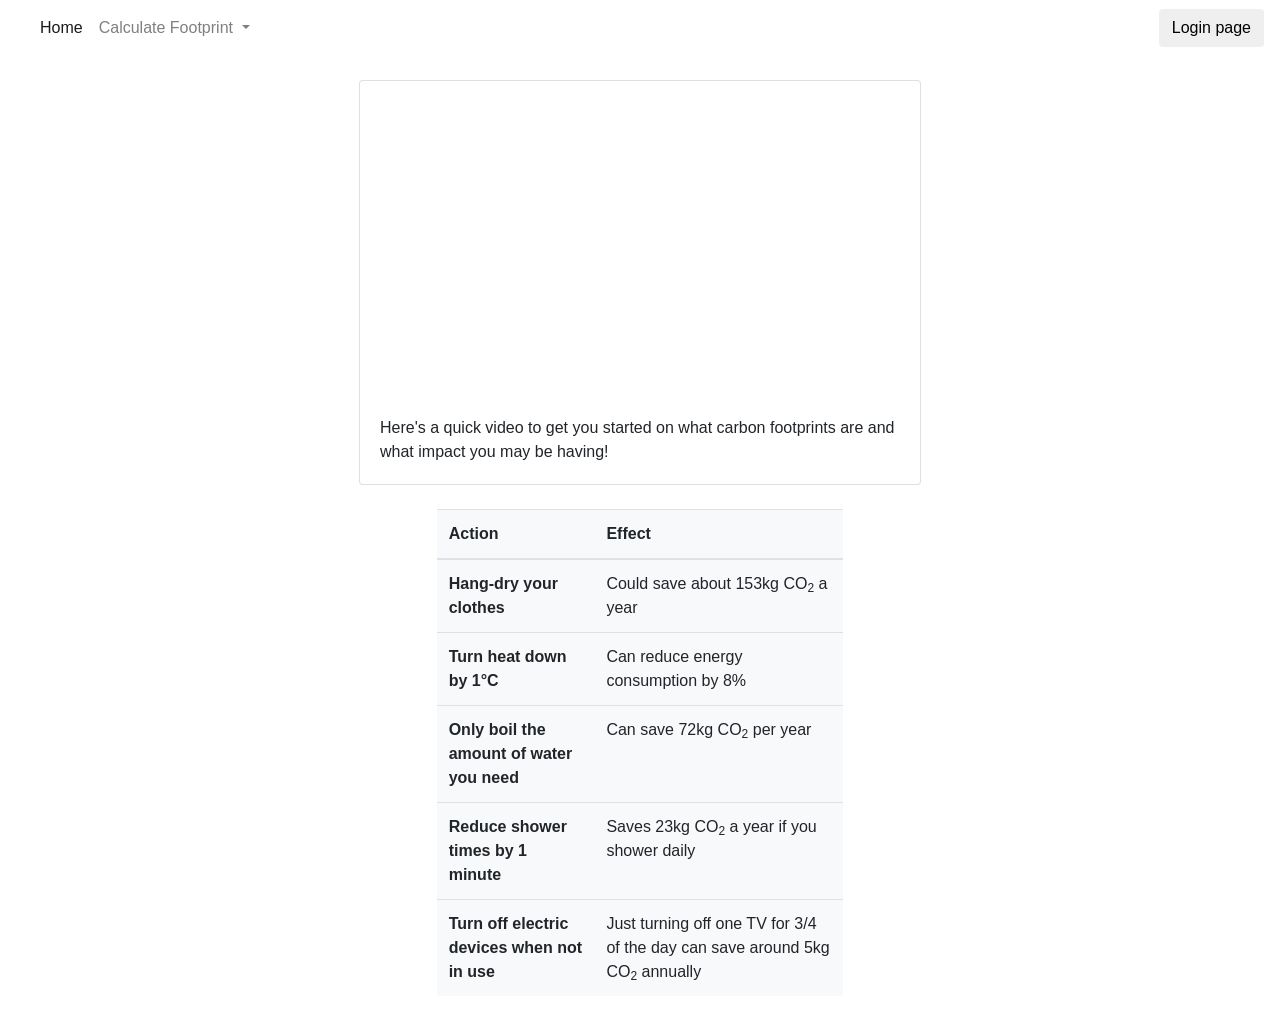
==== src/main/resources/templates/index.html @ 56134a11 "CRUD for Footprint and directory structure" ====
<!DOCTYPE html>
<html lang="en" xmlns:th="https://www.thymeleaf.org">
  <head>
    <meta charset="UTF-8" />
    <meta http-equiv="X-UA-Compatible" content="IE=edge" />
    <meta name="viewport" content="width=device-width, initial-scale=1.0" />
    <title>calculator</title>
    <link
      rel="stylesheet"
      href="https://stackpath.bootstrapcdn.com/bootstrap/4.1.3/css/bootstrap.min.css"
      integrity="sha384-MCw98/SFnGE8fJT3GXwEOngsV7Zt27NXFoaoApmYm81iuXoPkFOJwJ8ERdknLPMO"
      crossorigin="anonymous"
    />
    <link rel="stylesheet" th:href="@{/styles/index.css}" />
    <script
      src="https://code.jquery.com/jquery-3.3.1.slim.min.js"
      integrity="sha384-q8i/X+965DzO0rT7abK41JStQIAqVgRVzpbzo5smXKp4YfRvH+8abtTE1Pi6jizo"
      crossorigin="anonymous"
    ></script>
    <script
      src="https://cdn.jsdelivr.net/npm/popper.js@1.14.7/dist/umd/popper.min.js"
      integrity="sha384-UO2eT0CpHqdSJQ6hJty5KVphtPhzWj9WO1clHTMGa3JDZwrnQq4sF86dIHNDz0W1"
      crossorigin="anonymous"
    ></script>
    <script
      src="https://cdn.jsdelivr.net/npm/bootstrap@4.3.1/dist/js/bootstrap.min.js"
      integrity="sha384-JjSmVgyd0p3pXB1rRibZUAYoIIy6OrQ6VrjIEaFf/nJGzIxFDsf4x0xIM+B07jRM"
      crossorigin="anonymous"
    ></script>
  </head>
  <body>
    <nav class="navbar navbar-expand-lg navbar-light" id="my-navbar">
      <a class="navbar-brand" href="../home_page/index.html"
        ><img
          th:src="@{/GreenStep-logos/GreenStep-logos_black.png}"
          alt=""
          srcset=""
          width="50 px"
      /></a>
      <button
        class="navbar-toggler"
        type="button"
        data-toggle="collapse"
        data-target="#navbarSupportedContent"
        aria-controls="navbarSupportedContent"
        aria-expanded="false"
        aria-label="Toggle navigation"
      >
        <span class="navbar-toggler-icon"></span>
      </button>

      <div class="collapse navbar-collapse" id="navbarSupportedContent">
        <ul class="navbar-nav mr-auto">
          <li class="nav-item active">
            <a class="nav-link" href="../home_page/index.html">Home</a>
          </li>
          <li class="nav-item dropdown">
            <a
              class="nav-link dropdown-toggle"
              href="#"
              id="navbarDropdown"
              role="button"
              data-toggle="dropdown"
              aria-haspopup="true"
              aria-expanded="false"
            >
              Calculate Footprint
            </a>
            <div class="dropdown-menu" aria-labelledby="navbarDropdown">
              <a class="dropdown-item" th:href="@{/footprint}" >House</a>
              <a class="dropdown-item" href="#">Car</a>
              <a class="dropdown-item" href="#">Flights</a>
              <div class="dropdown-divider"></div>
              <a class="dropdown-item" href="#">Totals</a>
            </div>
          </li>
        </ul>
        <div class="form-inline my-2 my-lg-0">
            <button class="btn my-2 my-sm-0" id="login-page-button">Login page</button>
        </div>
      </div>
    </nav>
    <br />
    <div class="row">
      <div class="col"></div>
      <div class="col">
        <div class="card">
          <iframe
            width="560"
            height="315"
            src="https://www.youtube.com/embed/Dwkh46MZuIc"
            title="YouTube video player"
            frameborder="0"
            allow="accelerometer; autoplay; clipboard-write; encrypted-media; gyroscope; picture-in-picture"
            allowfullscreen
          ></iframe>
          <div class="card-body">
            <p class="card-text">
              Here's a quick video to get you started on what carbon footprints are and what impact you may be having!
            </p>
          </div>
        </div>
      </div>
      <div class="col"></div>
    </div>
    <br>
      <div class="row">
        <div class="col">
          
        </div>
        <div class="col">
            <table class="table bg-light">
                <thead>
                  <tr>
                    <th scope="col">Action</th>
                    <th scope="col">Effect</th>
                  </tr>
                </thead>
                <tbody>
                  <tr>
                    <th scope="row">Hang-dry your clothes</th>
                    <td>Could save about 153kg CO<sub>2</sub> a year</td>
                  </tr>
                  <tr>
                    <th scope="row">Turn heat down by 1&deg;C</th>
                    <td>Can reduce energy consumption by 8%</td>
                  </tr>
                  <tr>
                    <th scope="row">Only boil the amount of water you need</th>
                    <td>Can save 72kg CO<sub>2</sub> per year</td>
                  </tr>
                  <tr>
                    <th scope="row">Reduce shower times by 1 minute</th>
                    <td>Saves 23kg CO<sub>2</sub> a year if you shower daily</td>
                  </tr>
                  <tr>
                    <th scope="row">Turn off electric devices when not in use</th>
                    <td>Just turning off one TV for 3/4 of the day can save around 5kg CO<sub>2</sub> annually</td>
                  </tr>
                </tbody>
              </table>
        </div>
        <div class="col">
            
          </div>
        <script src="script.js"></script>

  </body>
</html>
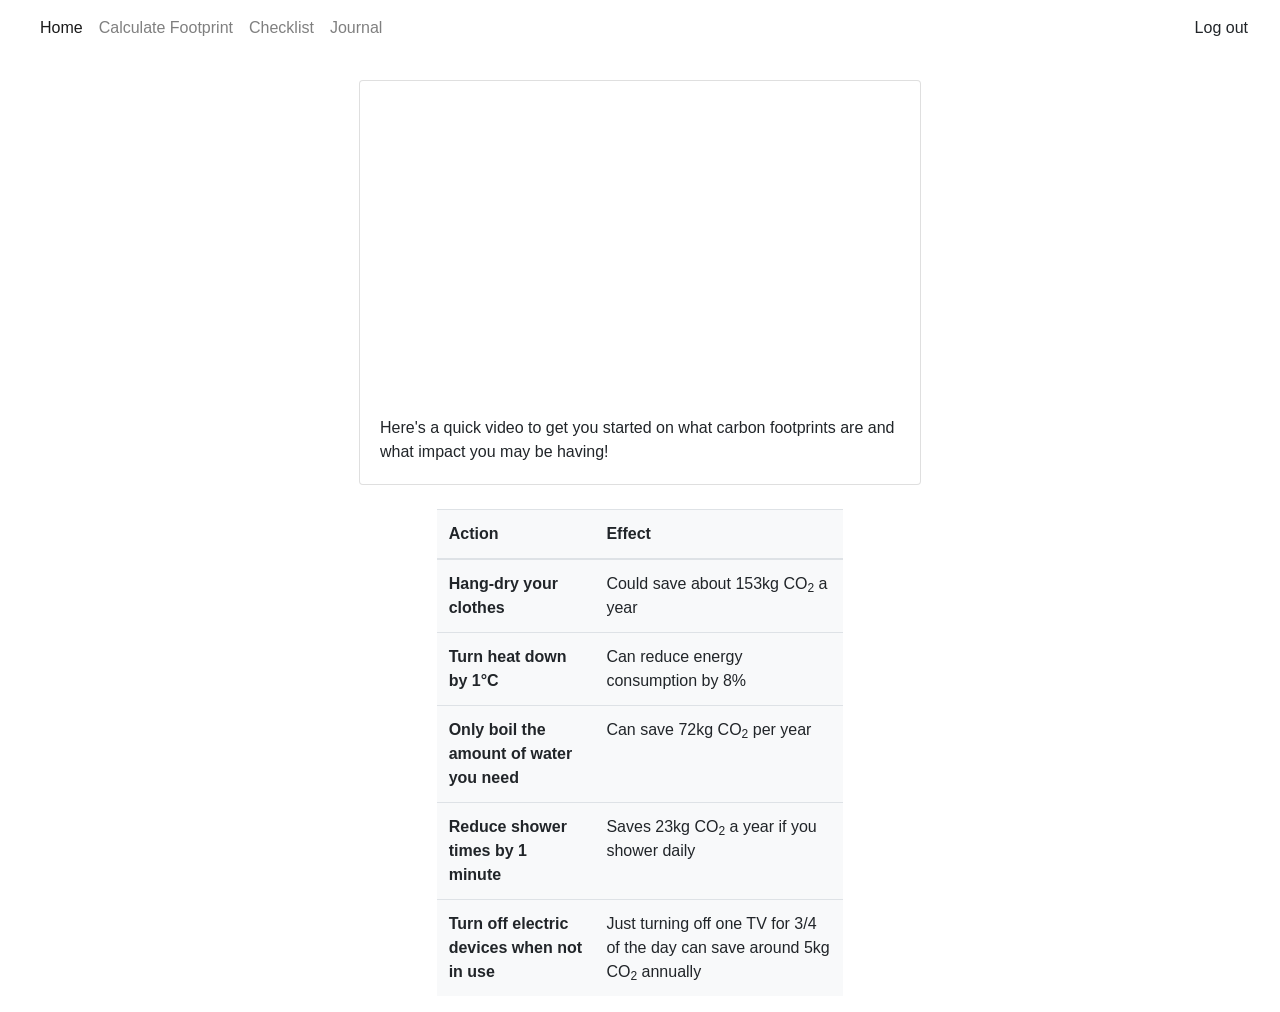
==== commit 00d44beb: "navbar on every page, added pages for checklist and journal and corresponding controllers" ====
--- a/src/main/resources/templates/index.html
+++ b/src/main/resources/templates/index.html
@@ -4,7 +4,7 @@
     <meta charset="UTF-8" />
     <meta http-equiv="X-UA-Compatible" content="IE=edge" />
     <meta name="viewport" content="width=device-width, initial-scale=1.0" />
-    <title>calculator</title>
+    <title>GreenStep Home</title>
     <link
       rel="stylesheet"
       href="https://stackpath.bootstrapcdn.com/bootstrap/4.1.3/css/bootstrap.min.css"
@@ -30,7 +30,7 @@
   </head>
   <body>
     <nav class="navbar navbar-expand-lg navbar-light" id="my-navbar">
-      <a class="navbar-brand" href="../home_page/index.html"
+      <a class="navbar-brand" href="redirect:/"
         ><img
           th:src="@{/GreenStep-logos/GreenStep-logos_black.png}"
           alt=""
@@ -52,31 +52,40 @@
       <div class="collapse navbar-collapse" id="navbarSupportedContent">
         <ul class="navbar-nav mr-auto">
           <li class="nav-item active">
-            <a class="nav-link" href="../home_page/index.html">Home</a>
+            <a class="nav-link" href="/">Home</a>
           </li>
-          <li class="nav-item dropdown">
-            <a
-              class="nav-link dropdown-toggle"
-              href="#"
-              id="navbarDropdown"
-              role="button"
-              data-toggle="dropdown"
-              aria-haspopup="true"
-              aria-expanded="false"
-            >
-              Calculate Footprint
-            </a>
-            <div class="dropdown-menu" aria-labelledby="navbarDropdown">
-              <a class="dropdown-item" th:href="@{/footprint}" >House</a>
-              <a class="dropdown-item" href="#">Car</a>
-              <a class="dropdown-item" href="#">Flights</a>
-              <div class="dropdown-divider"></div>
-              <a class="dropdown-item" href="#">Totals</a>
-            </div>
+          <li class="nav-item">
+            <a class="nav-link" th:href="@{/footprint}">Calculate Footprint</a>
+          </li>
+<!--          <li class="nav-item dropdown">-->
+<!--            <a-->
+<!--              class="nav-link dropdown-toggle"-->
+<!--              href="#"-->
+<!--              id="navbarDropdown"-->
+<!--              role="button"-->
+<!--              data-toggle="dropdown"-->
+<!--              aria-haspopup="true"-->
+<!--              aria-expanded="false"-->
+<!--            >-->
+<!--              Calculate Footprint-->
+<!--            </a>-->
+<!--            <div class="dropdown-menu" aria-labelledby="navbarDropdown">-->
+<!--              <a class="dropdown-item" th:href="@{/footprint}" >House</a>-->
+<!--              <a class="dropdown-item" href="#">Car</a>-->
+<!--              <a class="dropdown-item" href="#">Flights</a>-->
+<!--              <div class="dropdown-divider"></div>-->
+<!--              <a class="dropdown-item" href="#">Totals</a>-->
+<!--            </div>-->
+<!--          </li>-->
+          <li class="nav-item">
+            <a class="nav-link" th:href="@{/checklist}">Checklist</a>
+          </li>
+          <li class="nav-item">
+            <a class="nav-link" th:href="@{/journal}">Journal</a>
           </li>
         </ul>
-        <div class="form-inline my-2 my-lg-0">
-            <button class="btn my-2 my-sm-0" id="login-page-button">Login page</button>
+        <div class="form-inline nav-item">
+          <a th:href="@{/logout}" class="nav-link" id="logout-button"> Log out </a>
         </div>
       </div>
     </nav>
@@ -143,7 +152,7 @@
         <div class="col">
             
           </div>
-        <script src="script.js"></script>
+
 
   </body>
 </html>
